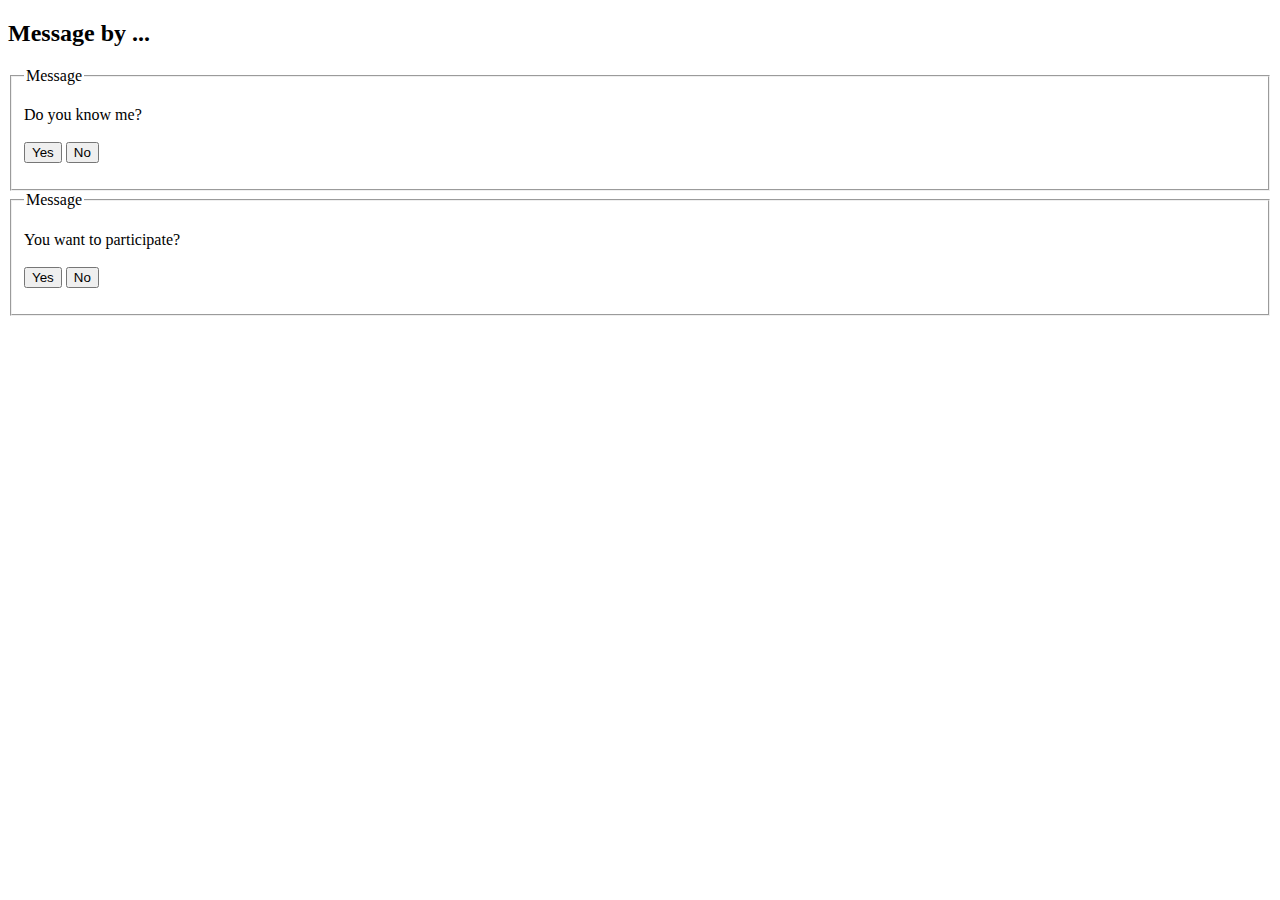
==== Repeat/index.html @ 9036707a "saving" ====
<!DOCTYPE html>

<html lang="eng">



<body>
    <h2>Message by ...</h2>
    <div id="container">
        <fieldset id="intro">
            <legend>Message</legend>
            <p> <label>Do you know me?</label><br><br>
                <input type="button" value="Yes" id="btn1" onclick="btn1()">
                <input type="button" value="No" id="btn2" onclick="btn2()">
            </p>
        </fieldset>

        <fieldset id="quest">
            <legend>Message</legend>
            <p> <label>You want to participate?</label><br><br>
                <input type="button" value="Yes" id="btn3" onclick="btn3()">
                <input type="button" value="No" id="btn4" onclick="btn4()">
            </p>
        </fieldset>
    </div>

</body>
<script>
    function btn1() {
        if (document.getElementById('btn1').click) {
            document.write("Nice to hear that You know me");
            a = document.getElementById('quest').value;
            document.writeln(a);
        }
    }

    function btn2() {
        alert("Well My name is Aaditya");
        quest();
    }

    console.log("loading...");
</script>

</html>
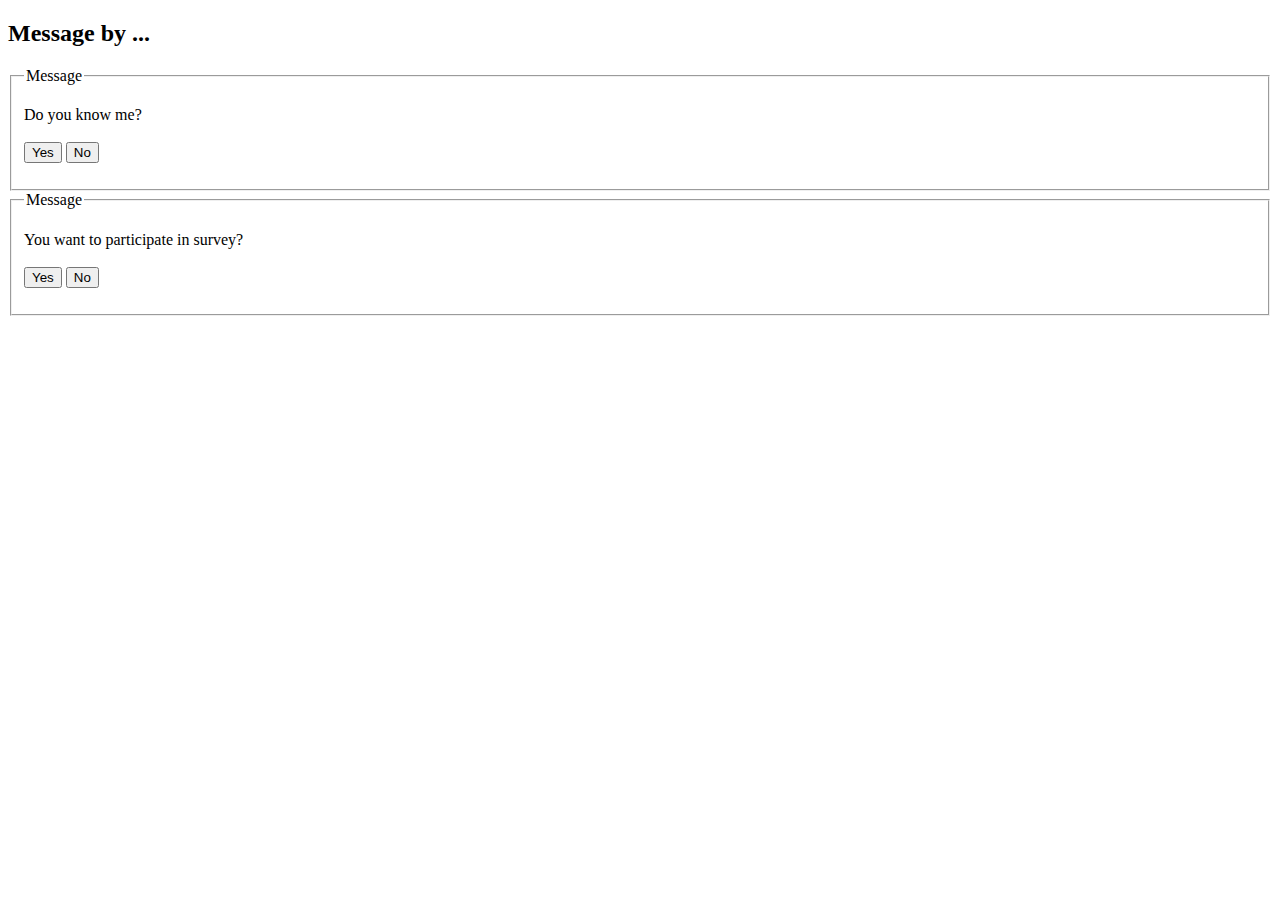
==== commit ccafc209: "Modified site" ====
--- a/Repeat/index.html
+++ b/Repeat/index.html
@@ -17,8 +17,8 @@
 
         <fieldset id="quest">
             <legend>Message</legend>
-            <p> <label>You want to participate?</label><br><br>
-                <input type="button" value="Yes" id="btn3" onclick="btn3()">
+            <p> <label>You want to participate in survey?</label><br><br>
+                <a href="http://127.0.0.1:5555/Repeat/new.html"><button type="submit">Yes</button></a>
                 <input type="button" value="No" id="btn4" onclick="btn4()">
             </p>
         </fieldset>
@@ -28,16 +28,27 @@
 <script>
     function btn1() {
         if (document.getElementById('btn1').click) {
-            document.write("Nice to hear that You know me");
-            a = document.getElementById('quest').value;
-            document.writeln(a);
+            alert("Nice to hear that You know me");
+
         }
     }
 
     function btn2() {
         alert("Well My name is Aaditya");
-        quest();
+
     }
+
+    function btn3() {
+
+
+    }
+
+    function btn4() {
+        alert("Chup chap participate kar");
+
+    }
+
+
 
     console.log("loading...");
 </script>
